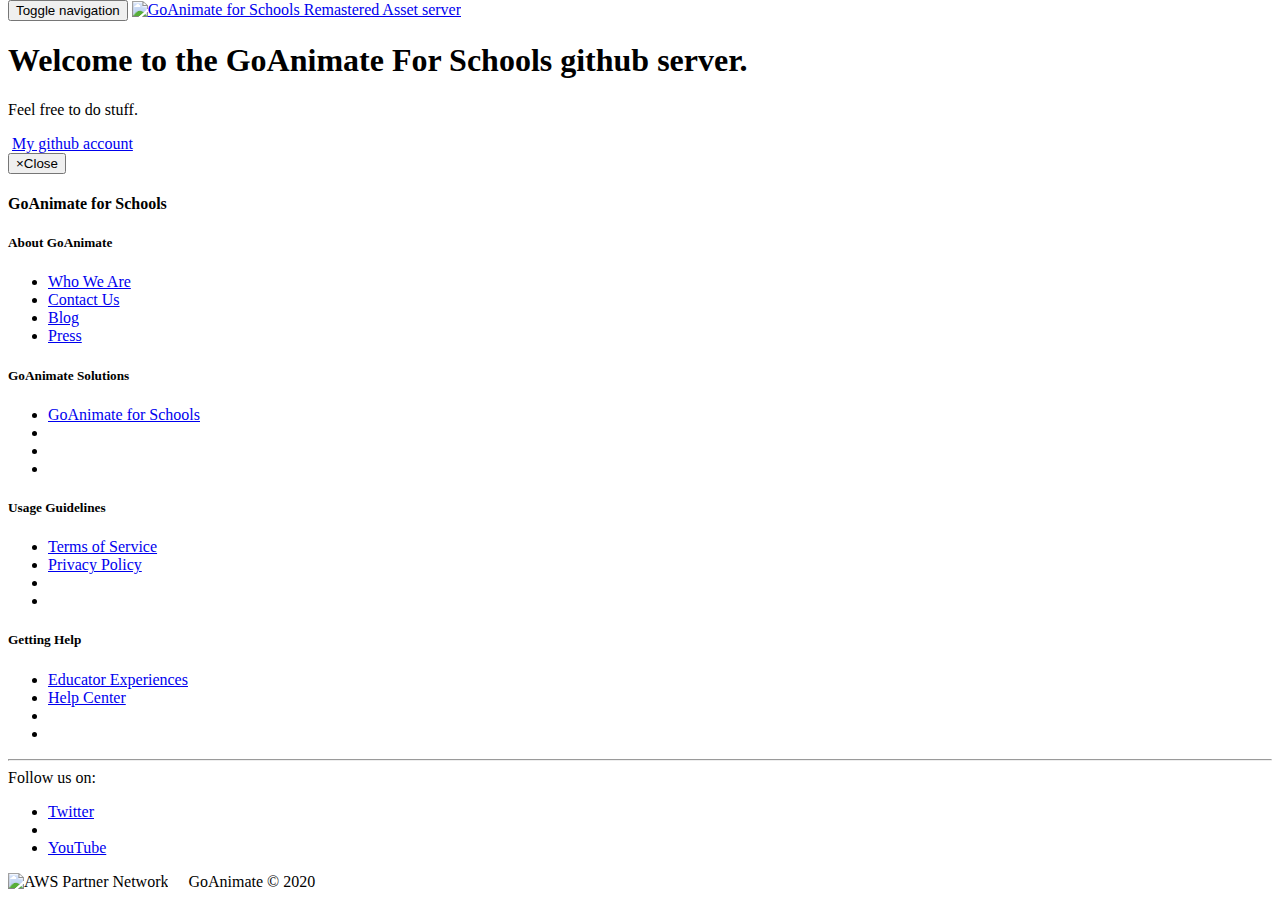
==== index.html @ de4a43db "Update index.html" ====
<html lang="en"><head>








<title>GoAnimate for Schools Remastered Asset Server</title>










<link rel="stylesheet" href="/fonts/Comfortaa-Regular.ttf">
<link rel="stylesheet" href="/css/common_combined.css">

<link rel="stylesheet" href="/css/index.css.gz.css">





















<script type="text/javascript" async="" src="https://koi-3Q6B8SG59E.marketingautomation.services/client/ss.js?ver=1.1.1"></script><script type="text/javascript" async="" src="https://koi-3Q6B8SG59E.marketingautomation.services/client/ss.js?ver=1.1.1"></script><script type="text/javascript" async="" src="https://koi-3Q6B8SG59E.marketingautomation.services/client/ss.js?ver=1.1.1"></script><script src="http://web.archive.org/web/20170622210617/https://koi-3q6b8sg59e.marketingautomation.services/koi?rf=&amp;hn=bluepeacocks.github.io&amp;lg=pl-PL&amp;sr=1920x1080&amp;cd=24&amp;vr=2.4.0&amp;se=1589291786640&amp;tk=null&amp;ac=KOI-1OTR0IV8I&amp;ts=1589294067&amp;pt=800&amp;pl=0&amp;loc=https%3A%2F%2Fbluepeacocks.github.io%2F&amp;tp=page&amp;ti=GoAnimate%20for%20Schools%20Cloudfront"></script><script src="http://web.archive.org/web/20170622210617/https://koi-3q6b8sg59e.marketingautomation.services/koi?rf=&amp;hn=bluepeacocks.github.io&amp;lg=pl-PL&amp;sr=1920x1080&amp;cd=24&amp;vr=2.4.0&amp;se=1589291786640&amp;tk=null&amp;ac=KOI-1OTR0IV8I&amp;ts=1589308837&amp;pt=0&amp;pl=0&amp;loc=https%3A%2F%2Fbluepeacocks.github.io%2F&amp;tp=page&amp;ti=GoAnimate%20for%20Schools%20Remastered%20Asset%20Server"></script><script src="http://web.archive.org/web/20170622210617/https://koi-3q6b8sg59e.marketingautomation.services/koi?rf=&amp;hn=bluepeacocks.github.io&amp;lg=pl-PL&amp;sr=1920x1080&amp;cd=24&amp;vr=2.4.0&amp;se=1589652625686&amp;tk=null&amp;ac=KOI-1OTR0IV8I&amp;ts=1589652626&amp;pt=0&amp;pl=0&amp;loc=https%3A%2F%2Fbluepeacocks.github.io%2F&amp;tp=page&amp;ti=GoAnimate%20for%20Schools%20Remastered%20Asset%20Server"></script><script src="http://web.archive.org/web/20170622210617/https://koi-3q6b8sg59e.marketingautomation.services/koi?rf=&amp;hn=bluepeacocks.github.io&amp;lg=pl-PL&amp;sr=1920x1080&amp;cd=24&amp;vr=2.4.0&amp;se=1589827421987&amp;tk=null&amp;ac=KOI-1OTR0IV8I&amp;ts=1589827422&amp;pt=0&amp;pl=0&amp;loc=https%3A%2F%2Fbluepeacocks.github.io%2F&amp;tp=page&amp;ti=GoAnimate%20for%20Schools%20Remastered%20Asset%20Server"></script></head>
<body class="page-action-public_index"><!-- BEGIN WAYBACK TOOLBAR INSERT -->
<style type="text/css">
body {
  margin-top:0 !important;
  padding-top:0 !important;
  /*min-width:800px !important;*/
}
</style>
<script type="text/javascript" async="" src="https://koi-3Q6B8SG59E.marketingautomation.services/client/ss.js?ver=1.1.1"></script><script id="hs-analytics" src="//web.archive.org/web/20170622210617/https://js.hs-analytics.net/analytics/1589294100000/491659.js"></script><script type="text/javascript">
__wm.bt(625,27,25,2,"web","https://goanimate4schools.com/public_index","20170622210617",1996,"/_static/",["/_static/css/banner-styles.css?v=HyR5oymJ","/_static/css/iconochive.css?v=qtvMKcIJ"]);
</script>
<!-- END WAYBACK TOOLBAR INSERT -->
<script type="text/javascript">
if (self !== top) {
            jQuery('body').hide();
    }
</script>

<nav class="navbar site-nav" role="navigation">
    <div class="container">
        <div class="navbar-header">
            <button type="button" class="navbar-toggle collapsed" data-toggle="collapse" data-target=".navbar-ex1-collapse">
                <span class="sr-only">Toggle navigation</span>
                <span class="icon-bar"></span>
                <span class="icon-bar"></span>
                <span class="icon-bar"></span>
              </button>
            <a class="navbar-brand" href="/index.html" title="GoAnimate for Schools Remastered Asset server">
                <img alt="GoAnimate for Schools Remastered Asset server" src="/img/site/logo4s.png">
            </a>
        </div>

        <div class="collapse navbar-collapse navbar-ex1-collapse">
            
        </div>
    </div>
</nav>

<div class="homepage-top">
    <div class="container">
        
    <h1 class="homepage-title">Welcome to the GoAnimate For Schools github server.</h1>
        <p>Feel free to do stuff.</p>

        <div class="homepage-top-content">
            <img class="img-responsive center-block" src="http://web.archive.org/web/20170622210617im_/https://d2qrjeyl4jwu9j.cloudfront.net/static/769b5ad3628a2b0e/school/img/homepage/img_top_cw.jpg" alt="">
            
<span class="site-nav-btn hidden-xs"><a class="btn btn-green" href="https://github.com/BluePeacocks/">My github account</a></span>
        </div>
    </div>
</div>






<script>
    $(function() {
        $('.oc-picker').owlCarousel({
            autoplay: true,
            loop: true,
            center: true,
            items: 1,
            autoplaySpeed: 3000,
            smartSpeed: 2500,
        })
    });
</script>





<div class="modal" id="demo-video">
    <div class="modal-dialog modal-lg">
        <div class="modal-content">
            <div class="modal-header">
                <button type="button" class="close" data-dismiss="modal"><span aria-hidden="true">×</span><span class="sr-only">Close</span></button>
                <h4 class="modal-title">GoAnimate for Schools</h4>
            </div>
            <div class="modal-body">
                <div class="embed-responsive embed-responsive-16by9"></div>
            </div>
        </div>
    </div>
</div>

<script>
$('#demo-video').on('show.bs.modal', function(e) {
    $(this).find('.embed-responsive').html('<iframe class="embed-responsive-item" allowfullscreen src="//web.archive.org/web/20170622210617/https://fast.wistia.net/embed/iframe/2a8f145536?autoPlay=1"></iframe>');
}).on('hide.bs.modal', function(e) {
    $(this).find('.embed-responsive').empty();
});
</script>

<footer class="site-footer hidden-print">
    <div class="container">
        <div class="row site-footer-nav">
            <div class="col-sm-3">
                <div class="site-footer-nav-col">
                    <h5>About GoAnimate</h5>
                    <ul class="list-unstyled">
                        <li><a href="http://web.archive.org/web/20170622210617/http://goanimate.com/about">Who We Are</a></li>
                        <li><a href="http://web.archive.org/web/20170622210617/http://goanimate.com/contactus">Contact Us</a></li>
                        <li><a href="http://web.archive.org/web/20170622210617/http://goanimate.com/video-maker-tips">Blog</a></li>
                        <li><a href="http://web.archive.org/web/20170622210617/http://press.goanimate.com/">Press</a></li>
                    </ul>
                </div>
            </div>

            <div class="col-sm-3">
                <div class="site-footer-nav-col">
                    <h5>GoAnimate Solutions</h5>
                    <ul class="list-unstyled">
                        <li><a href="http://web.archive.org/web/20170622210617/http://goanimate4schools.com/" target="_blank">GoAnimate for Schools</a></li>
                        <li class="hidden-xs">&nbsp;</li>
                        <li class="hidden-xs">&nbsp;</li>
                        <li class="hidden-xs">&nbsp;</li>
                    </ul>
                </div>
            </div>

            <div class="col-sm-3">
                <div class="site-footer-nav-col">
                    <h5>Usage Guidelines</h5>
                    <ul class="list-unstyled">
                        <li><a href="/web/20170622210617/https://goanimate4schools.com/termsofuse">Terms of Service</a></li>
                        <li><a href="/web/20170622210617/https://goanimate4schools.com/privacy">Privacy Policy</a></li>
                        <li class="hidden-xs">&nbsp;</li>
                        <li class="hidden-xs">&nbsp;</li>
                    </ul>
                </div>
            </div>

            <div class="col-sm-3">
                <div class="site-footer-nav-col">
                    <h5>Getting Help</h5>
                    <ul class="list-unstyled">
                        <li><a href="http://web.archive.org/web/20170622210617/http://blog.goanimate4schools.com/">Educator Experiences</a></li>
                        <li><a href="http://web.archive.org/web/20170622210617/https://goanimate4schools.zendesk.com/hc/en-us">Help Center</a></li>
                        <li class="hidden-xs">&nbsp;</li>
                        <li class="hidden-xs">&nbsp;</li>
                    </ul>
                </div>
            </div>
        </div>
        <hr>

        <div class="row site-footer-copyright">
            <div class="col-sm-6">
                <div class="site-footer-socials-container">
                    Follow us on:
                    <ul class="site-footer-socials clearfix">
                        
                        <li><a class="twitter" href="http://web.archive.org/web/20170622210617/https://twitter.com/Go4Schools">Twitter</a></li>
                        <li></li>
                        
                        <li><a class="youtube" href="http://web.archive.org/web/20170622210617/https://www.youtube.com/user/GoAnimate">YouTube</a></li>
                    </ul>
                </div>
            </div>
            <div class="col-sm-6">
                <div class="pull-right">
                    <img src="http://web.archive.org/web/20170622210617im_/https://d2qrjeyl4jwu9j.cloudfront.net/static/769b5ad3628a2b0e/school/img/site/logo_amazon.png" alt="AWS Partner Network">
                    &nbsp;&nbsp;&nbsp;
                    GoAnimate © 2020
                </div>
            </div>
        </div>

    </div>
</footer>


<div id="studio_container" style="display: none;">
    <div id="studio_holder"><!-- Full Screen Studio -->
        <div style="top: 50%; position: relative;">
            This content requires the Adobe Flash Player 10.3. <a href="http://web.archive.org/web/20170622210617/http://get.adobe.com/flashplayer/">Get Flash</a>
        </div>
    </div>
</div>

<!-- Start of Async HubSpot Analytics Code -->
  <script type="text/javascript">
    (function(d,s,i,r) {
      if (d.getElementById(i)){return;}
      var n=d.createElement(s),e=d.getElementsByTagName(s)[0];
      n.id=i;n.src='//web.archive.org/web/20170622210617/https://js.hs-analytics.net/analytics/'+(Math.ceil(new Date()/r)*r)+'/491659.js';
      e.parentNode.insertBefore(n, e);
    })(document,"script","hs-analytics",300000);
  </script>
<!-- End of Async HubSpot Analytics Code -->

<!-- SharpSpring begin -->
<script type="text/javascript">
var _ss = _ss || [];
_ss.push(['_setDomain', 'http://web.archive.org/web/20170622210617/https://koi-3q6b8sg59e.marketingautomation.services/net']);
_ss.push(['_setAccount', 'KOI-1OTR0IV8I']);
_ss.push(['_trackPageView']);
(function() {
    var ss = document.createElement('script');
    ss.type = 'text/javascript'; ss.async = true;

    ss.src = ('https:' == document.location.protocol ? 'https://' : 'http://') + 'koi-3Q6B8SG59E.marketingautomation.services/client/ss.js?ver=1.1.1';
    var scr = document.getElementsByTagName('script')[0];
    scr.parentNode.insertBefore(ss, scr);
})();
</script>
<!-- SharpSpring end -->









</body></html>
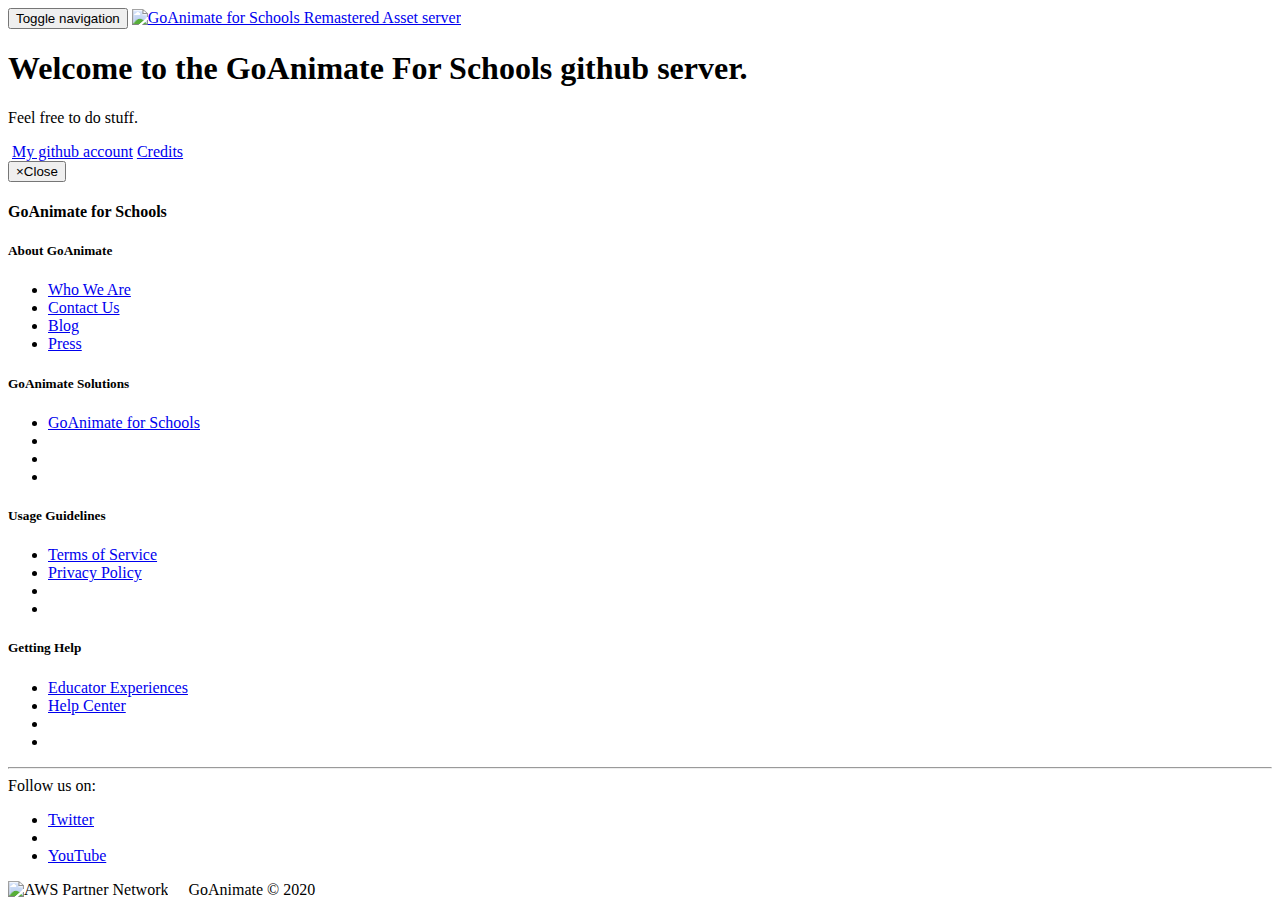
==== commit 130d8f74: "Update index.html" ====
--- a/index.html
+++ b/index.html
@@ -18,7 +18,7 @@
 
 
 
-<link rel="stylesheet" href="/fonts/Comfortaa-Regular.ttf">
+<link rel="stylesheet" href="https://fonts.googleapis.com/css?family=Lato:400,700">
 <link rel="stylesheet" href="/css/common_combined.css">
 
 <link rel="stylesheet" href="/css/index.css.gz.css">
@@ -43,24 +43,6 @@
 
 
 
-<script type="text/javascript" async="" src="https://koi-3Q6B8SG59E.marketingautomation.services/client/ss.js?ver=1.1.1"></script><script type="text/javascript" async="" src="https://koi-3Q6B8SG59E.marketingautomation.services/client/ss.js?ver=1.1.1"></script><script type="text/javascript" async="" src="https://koi-3Q6B8SG59E.marketingautomation.services/client/ss.js?ver=1.1.1"></script><script src="http://web.archive.org/web/20170622210617/https://koi-3q6b8sg59e.marketingautomation.services/koi?rf=&amp;hn=bluepeacocks.github.io&amp;lg=pl-PL&amp;sr=1920x1080&amp;cd=24&amp;vr=2.4.0&amp;se=1589291786640&amp;tk=null&amp;ac=KOI-1OTR0IV8I&amp;ts=1589294067&amp;pt=800&amp;pl=0&amp;loc=https%3A%2F%2Fbluepeacocks.github.io%2F&amp;tp=page&amp;ti=GoAnimate%20for%20Schools%20Cloudfront"></script><script src="http://web.archive.org/web/20170622210617/https://koi-3q6b8sg59e.marketingautomation.services/koi?rf=&amp;hn=bluepeacocks.github.io&amp;lg=pl-PL&amp;sr=1920x1080&amp;cd=24&amp;vr=2.4.0&amp;se=1589291786640&amp;tk=null&amp;ac=KOI-1OTR0IV8I&amp;ts=1589308837&amp;pt=0&amp;pl=0&amp;loc=https%3A%2F%2Fbluepeacocks.github.io%2F&amp;tp=page&amp;ti=GoAnimate%20for%20Schools%20Remastered%20Asset%20Server"></script><script src="http://web.archive.org/web/20170622210617/https://koi-3q6b8sg59e.marketingautomation.services/koi?rf=&amp;hn=bluepeacocks.github.io&amp;lg=pl-PL&amp;sr=1920x1080&amp;cd=24&amp;vr=2.4.0&amp;se=1589652625686&amp;tk=null&amp;ac=KOI-1OTR0IV8I&amp;ts=1589652626&amp;pt=0&amp;pl=0&amp;loc=https%3A%2F%2Fbluepeacocks.github.io%2F&amp;tp=page&amp;ti=GoAnimate%20for%20Schools%20Remastered%20Asset%20Server"></script><script src="http://web.archive.org/web/20170622210617/https://koi-3q6b8sg59e.marketingautomation.services/koi?rf=&amp;hn=bluepeacocks.github.io&amp;lg=pl-PL&amp;sr=1920x1080&amp;cd=24&amp;vr=2.4.0&amp;se=1589827421987&amp;tk=null&amp;ac=KOI-1OTR0IV8I&amp;ts=1589827422&amp;pt=0&amp;pl=0&amp;loc=https%3A%2F%2Fbluepeacocks.github.io%2F&amp;tp=page&amp;ti=GoAnimate%20for%20Schools%20Remastered%20Asset%20Server"></script></head>
-<body class="page-action-public_index"><!-- BEGIN WAYBACK TOOLBAR INSERT -->
-<style type="text/css">
-body {
-  margin-top:0 !important;
-  padding-top:0 !important;
-  /*min-width:800px !important;*/
-}
-</style>
-<script type="text/javascript" async="" src="https://koi-3Q6B8SG59E.marketingautomation.services/client/ss.js?ver=1.1.1"></script><script id="hs-analytics" src="//web.archive.org/web/20170622210617/https://js.hs-analytics.net/analytics/1589294100000/491659.js"></script><script type="text/javascript">
-__wm.bt(625,27,25,2,"web","https://goanimate4schools.com/public_index","20170622210617",1996,"/_static/",["/_static/css/banner-styles.css?v=HyR5oymJ","/_static/css/iconochive.css?v=qtvMKcIJ"]);
-</script>
-<!-- END WAYBACK TOOLBAR INSERT -->
-<script type="text/javascript">
-if (self !== top) {
-            jQuery('body').hide();
-    }
-</script>
 
 <nav class="navbar site-nav" role="navigation">
     <div class="container">
@@ -92,6 +74,7 @@
             <img class="img-responsive center-block" src="http://web.archive.org/web/20170622210617im_/https://d2qrjeyl4jwu9j.cloudfront.net/static/769b5ad3628a2b0e/school/img/homepage/img_top_cw.jpg" alt="">
             
 <span class="site-nav-btn hidden-xs"><a class="btn btn-green" href="https://github.com/BluePeacocks/">My github account</a></span>
+            <span class="site-nav-btn hidden-xs"><a class="btn btn-green" href="credits.html">Credits</a></span>
         </div>
     </div>
 </div>
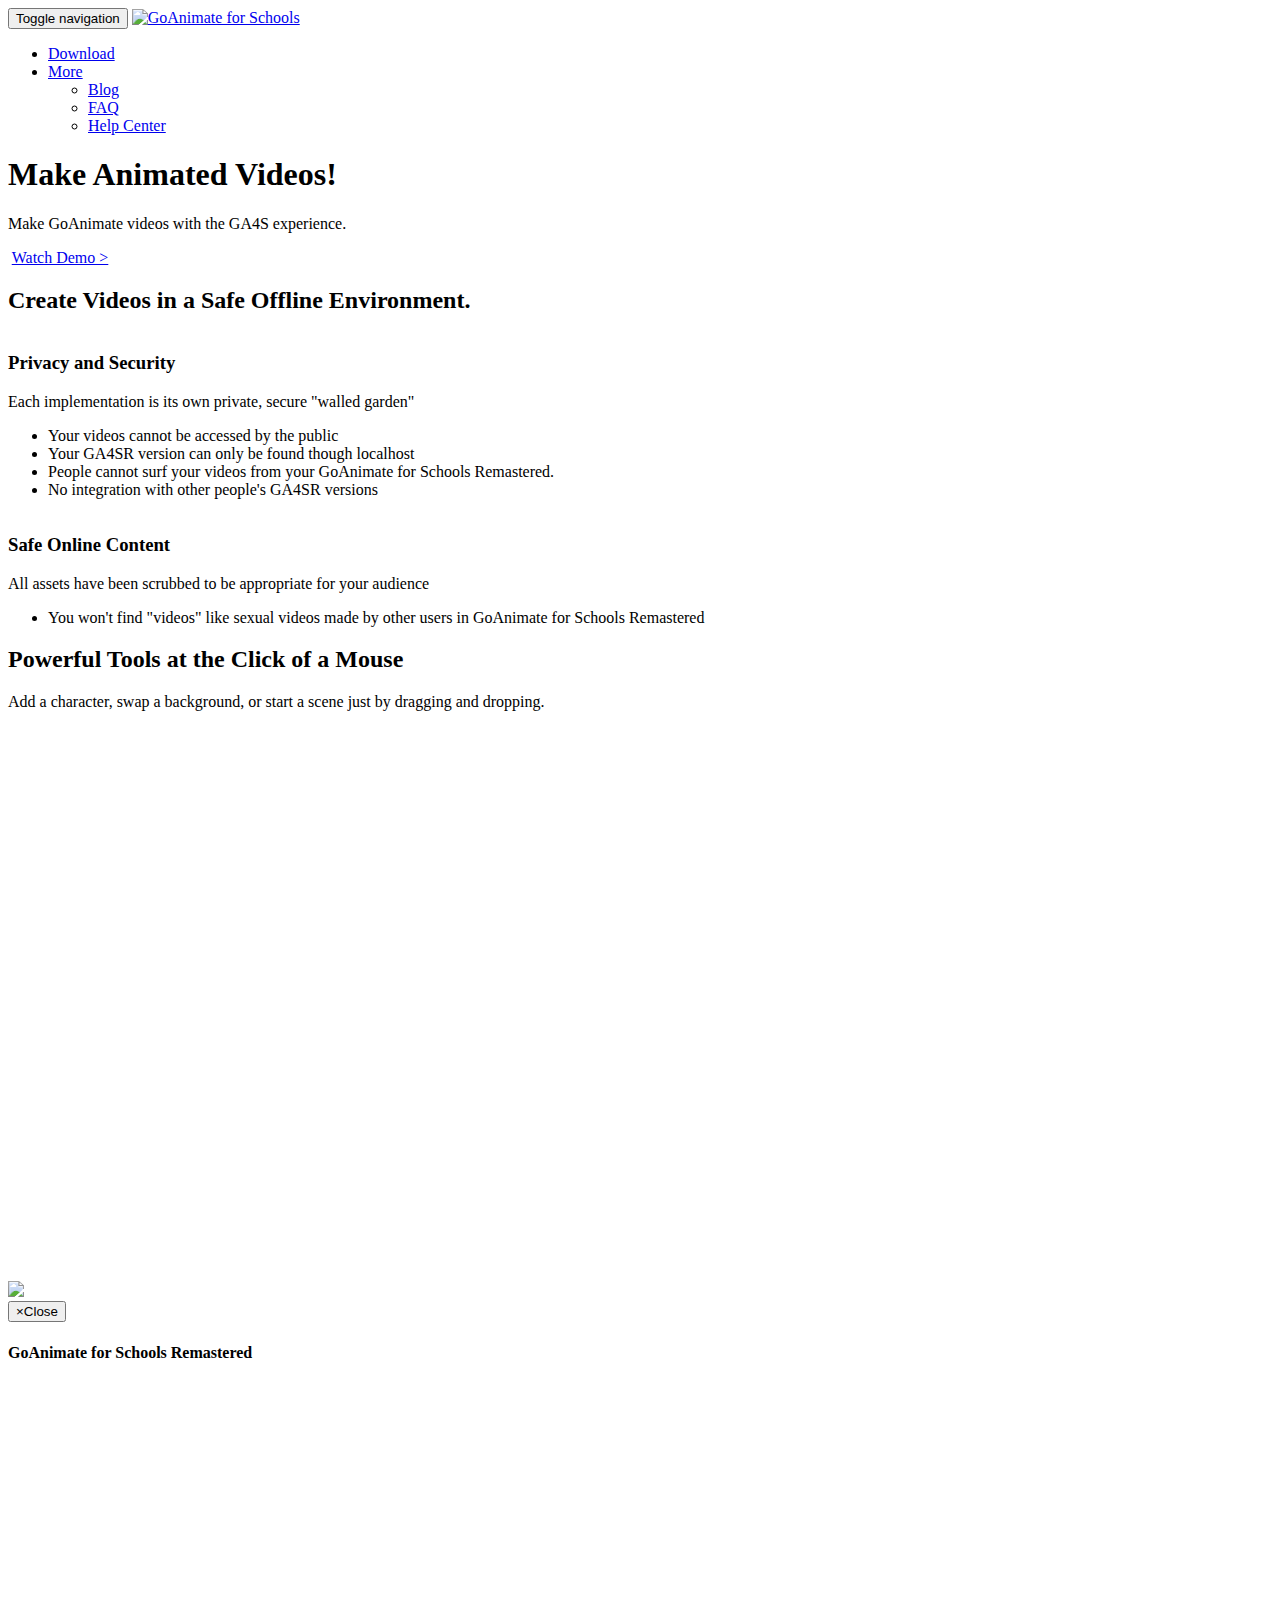
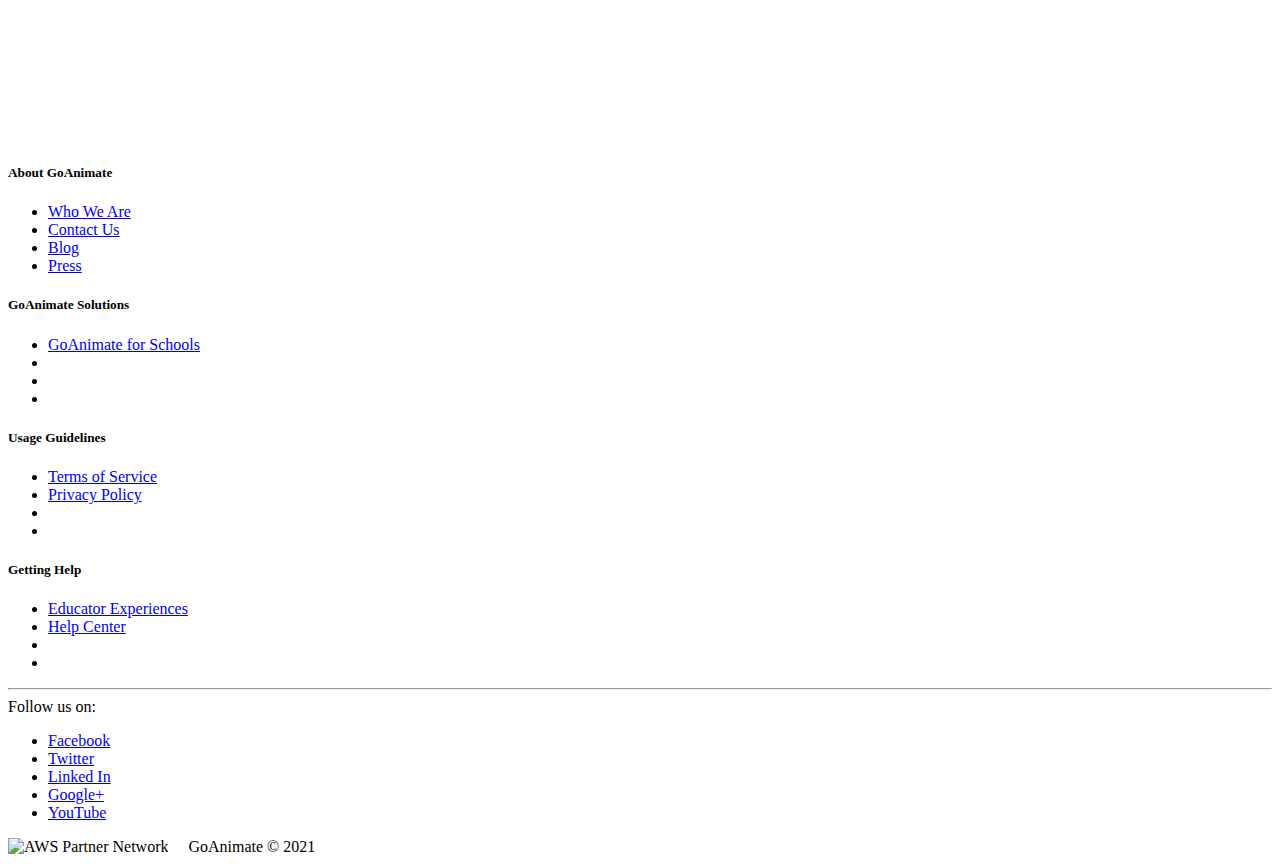
==== commit 160f3f6e: "Update index.html" ====
--- a/index.html
+++ b/index.html
@@ -2,36 +2,37 @@
 
 
 
-
-
-
-
-
-<title>GoAnimate for Schools Remastered Asset Server</title>
-
-
-
-
-
-
-
+<title>GoAnimate for Schools Remastered - Official site</title>
+
+<meta name="viewport" content="width=device-width, initial-scale=1">
+
+<meta name="description" content="GoAnimate for Schools is a safe environment for students to fully express their creativity through video and a great place for educators to share educational videos with other educators worldwide.">
+
+<meta property="og:site_name" content="GoAnimate for Schools Remastered">
 
 
 
 <link rel="stylesheet" href="https://fonts.googleapis.com/css?family=Lato:400,700">
-<link rel="stylesheet" href="/css/common_combined.css">
-
-<link rel="stylesheet" href="/css/index.css.gz.css">
-
-
-
-
-
-
-
-
-
-
+<link rel="stylesheet" href="https://bluepeacocks.github.io/css/common_combined.css">
+
+<link rel="stylesheet" href="https://bluepeacocks.github.io/css/index.css.gz.css">
+<link rel="stylesheet" href="https://bluepeacocks.github.io/css/owl.carousel.css">
+
+
+
+
+
+<script src="https://bluepeacocks.github.io/js/common_combined.js"></script>
+
+<script type="text/javascript">
+var I18N_LANG = 'en_US';
+var GT = new Gettext({'locale_data': json_locale_data});
+</script>
+<script src="https://bluepeacocks.github.io/js/owl.carousel.min.js.gz.js"></script>
+
+
+
+</head><body class="page-action-public_index">
 
 
 
@@ -53,49 +54,90 @@
                 <span class="icon-bar"></span>
                 <span class="icon-bar"></span>
               </button>
-            <a class="navbar-brand" href="/index.html" title="GoAnimate for Schools Remastered Asset server">
-                <img alt="GoAnimate for Schools Remastered Asset server" src="/img/site/logo4s.png">
+            <a class="navbar-brand" href="https://bluepeacocks.github.io/js/" title="GoAnimate for Schools Remastered">
+                <img alt="GoAnimate for Schools" src="https://bluepeacocks.github.io/img/site/logo4s.png">
             </a>
         </div>
 
         <div class="collapse navbar-collapse navbar-ex1-collapse">
+            <ul class="nav navbar-nav navbar-right">
+                <li><a href="/download">Download</a></li>
+                <li class="dropdown">
+                    <a class="dropdown-toggle" href="#" data-toggle="dropdown">More<span class="caret"></span></a>
+                    <ul class="dropdown-menu">
+                        <li><a href="https://discord.gg/QfaaehhGEK">Blog</a></li>
+                        <li><a href="/public_faq">FAQ</a></li>
+                        <li><a href="https://discord.gg/QfaaehhGEK">Help Center</a></li>
+                    </ul>
+                </li>
+            </ul>
+        </div>
+    </div>
+</nav>
+
+<div class="homepage-top">
+    <div class="container">
+        <h1 class="homepage-title">Make Animated Videos!</h1>
+        <p>Make GoAnimate videos with the GA4S experience.</p>
+
+        <div class="homepage-top-content">
+            <img class="img-responsive center-block" src="https://bluepeacocks.github.io/img/site/img_top_cw.jpg" alt="">
+            <a href="#" class="watch-demo" data-toggle="modal" data-target="#demo-video">Watch Demo &gt;</a>
+        </div>
+    </div>
+</div>
+
+<div class="homepage-secure">
+    <div class="container">
+        <h2 class="homepage-title">Create Videos in a Safe Offline Environment.</h2>
+        <div class="row">
+            <div class="col-md-6 col-lg-6 secure-wrapper">
+                <div class="clearfix">
+                    <div class="icon-block"><img class="icon-block-icon" src="http://web.archive.org/web/20180205000549im_/https://d2qrjeyl4jwu9j.cloudfront.net/static/a58ff843b3f92207/school/img/homepage/img_secure_01.png" alt=""></div>
+                    <h3>Privacy and Security</h3>
+                    <p>Each implementation is its own private, secure "walled garden"</p>
+                </div>
+                <ul class="secure-content">
+                    <li>Your videos cannot be accessed by the public</li>
+                    
+                    <li>Your GA4SR version can only be found though localhost</li>
+                    <li>People cannot surf your videos from your GoAnimate for Schools Remastered.</li>
+                    <li>No integration with other people's GA4SR versions</li>
+                    
+                </ul>
+            </div>
             
-        </div>
-    </div>
-</nav>
-
-<div class="homepage-top">
-    <div class="container">
+            
+            <div class="col-md-6 col-lg-6 secure-wrapper">
+                <div class="clearfix">
+                    <div class="icon-block"><img class="icon-block-icon" src="http://web.archive.org/web/20180205000549im_/https://d2qrjeyl4jwu9j.cloudfront.net/static/a58ff843b3f92207/school/img/homepage/img_secure_04.png" alt=""></div>
+                    <h3>Safe Online Content</h3>
+                    <p>All assets have been scrubbed to be appropriate for your audience</p>
+                </div>
+                <ul class="secure-content">
+                    
+                    <li>You won't find "videos" like sexual videos made by other users in GoAnimate for Schools Remastered</li>
+                </ul>
+            </div>
+        </div>
+    </div>
+</div>
+
+<div class="homepage-videomaker">
+    <div class="container">
+        <h2 class="homepage-title">Powerful Tools at the Click of a Mouse</h2>
+        <p>Add a character, swap a background, or start a scene just by dragging and dropping.</p>
+<img class="center-block" src="http://web.archive.org/web/20170315005448im_/https://d3v4eglovri8yt.cloudfront.net/static/3ff7ea048fdc3a29/go/img/business_video/home/window_bar.png">
+<video width="953" height="570" autoplay="" loop="">
+<source src="http://web.archive.org/web/20170315005448im_/https://d3v4eglovri8yt.cloudfront.net/static/3ff7ea048fdc3a29/go/img/business_video/home/video-maker.mp4" type="video/mp4">
+    </video>
+
         
-    <h1 class="homepage-title">Welcome to the GoAnimate For Schools github server.</h1>
-        <p>Feel free to do stuff.</p>
-
-        <div class="homepage-top-content">
-            <img class="img-responsive center-block" src="http://web.archive.org/web/20170622210617im_/https://d2qrjeyl4jwu9j.cloudfront.net/static/769b5ad3628a2b0e/school/img/homepage/img_top_cw.jpg" alt="">
-            
-<span class="site-nav-btn hidden-xs"><a class="btn btn-green" href="https://github.com/BluePeacocks/">My github account</a></span>
-            <span class="site-nav-btn hidden-xs"><a class="btn btn-green" href="credits.html">Credits</a></span>
-        </div>
-    </div>
-</div>
-
-
-
-
-
-
-<script>
-    $(function() {
-        $('.oc-picker').owlCarousel({
-            autoplay: true,
-            loop: true,
-            center: true,
-            items: 1,
-            autoplaySpeed: 3000,
-            smartSpeed: 2500,
-        })
-    });
-</script>
+    </div>
+</div>
+
+
+
 
 
 
@@ -106,22 +148,18 @@
         <div class="modal-content">
             <div class="modal-header">
                 <button type="button" class="close" data-dismiss="modal"><span aria-hidden="true">×</span><span class="sr-only">Close</span></button>
-                <h4 class="modal-title">GoAnimate for Schools</h4>
+                <h4 class="modal-title">GoAnimate for Schools Remastered</h4>
             </div>
             <div class="modal-body">
-                <div class="embed-responsive embed-responsive-16by9"></div>
-            </div>
-        </div>
-    </div>
-</div>
-
-<script>
-$('#demo-video').on('show.bs.modal', function(e) {
-    $(this).find('.embed-responsive').html('<iframe class="embed-responsive-item" allowfullscreen src="//web.archive.org/web/20170622210617/https://fast.wistia.net/embed/iframe/2a8f145536?autoPlay=1"></iframe>');
-}).on('hide.bs.modal', function(e) {
-    $(this).find('.embed-responsive').empty();
-});
-</script>
+                <div class="embed-responsive embed-responsive-16by9">
+            <iframe src="https://fast.wistia.net/embed/iframe/m3afcxhils" title="To make an impact today's GoAnimaters reach for Video" allow="autoplay; fullscreen" allowtransparency="true" frameborder="0" scrolling="no" class="wistia_embed" name="wistia_embed" allowfullscreen msallowfullscreen width="640" height="360"></iframe>
+<script src="https://fast.wistia.net/assets/external/E-v1.js" async></script>
+                </div>
+            </div>
+        </div>
+    </div>
+</div>
+
 
 <footer class="site-footer hidden-print">
     <div class="container">
@@ -130,10 +168,10 @@
                 <div class="site-footer-nav-col">
                     <h5>About GoAnimate</h5>
                     <ul class="list-unstyled">
-                        <li><a href="http://web.archive.org/web/20170622210617/http://goanimate.com/about">Who We Are</a></li>
-                        <li><a href="http://web.archive.org/web/20170622210617/http://goanimate.com/contactus">Contact Us</a></li>
-                        <li><a href="http://web.archive.org/web/20170622210617/http://goanimate.com/video-maker-tips">Blog</a></li>
-                        <li><a href="http://web.archive.org/web/20170622210617/http://press.goanimate.com/">Press</a></li>
+                        <li><a href="http://web.archive.org/web/20180205000549/https://goanimate.com/about">Who We Are</a></li>
+                        <li><a href="http://web.archive.org/web/20180205000549/https://goanimate.com/contactus">Contact Us</a></li>
+                        <li><a href="http://web.archive.org/web/20180205000549/https://goanimate.com/video-maker-tips">Blog</a></li>
+                        <li><a href="http://web.archive.org/web/20180205000549/https://press.goanimate.com/">Press</a></li>
                     </ul>
                 </div>
             </div>
@@ -142,7 +180,7 @@
                 <div class="site-footer-nav-col">
                     <h5>GoAnimate Solutions</h5>
                     <ul class="list-unstyled">
-                        <li><a href="http://web.archive.org/web/20170622210617/http://goanimate4schools.com/" target="_blank">GoAnimate for Schools</a></li>
+                        <li><a href="http://web.archive.org/web/20180205000549/https://goanimate4schools.com/" target="_blank">GoAnimate for Schools</a></li>
                         <li class="hidden-xs">&nbsp;</li>
                         <li class="hidden-xs">&nbsp;</li>
                         <li class="hidden-xs">&nbsp;</li>
@@ -154,8 +192,8 @@
                 <div class="site-footer-nav-col">
                     <h5>Usage Guidelines</h5>
                     <ul class="list-unstyled">
-                        <li><a href="/web/20170622210617/https://goanimate4schools.com/termsofuse">Terms of Service</a></li>
-                        <li><a href="/web/20170622210617/https://goanimate4schools.com/privacy">Privacy Policy</a></li>
+                        <li><a href="/web/20180205000549/https://goanimate4schools.com/termsofuse">Terms of Service</a></li>
+                        <li><a href="/web/20180205000549/https://goanimate4schools.com/privacy">Privacy Policy</a></li>
                         <li class="hidden-xs">&nbsp;</li>
                         <li class="hidden-xs">&nbsp;</li>
                     </ul>
@@ -166,8 +204,8 @@
                 <div class="site-footer-nav-col">
                     <h5>Getting Help</h5>
                     <ul class="list-unstyled">
-                        <li><a href="http://web.archive.org/web/20170622210617/http://blog.goanimate4schools.com/">Educator Experiences</a></li>
-                        <li><a href="http://web.archive.org/web/20170622210617/https://goanimate4schools.zendesk.com/hc/en-us">Help Center</a></li>
+                        <li><a href="http://web.archive.org/web/20180205000549/https://blog.goanimate4schools.com/">Educator Experiences</a></li>
+                        <li><a href="http://web.archive.org/web/20180205000549/https://goanimate4schools.zendesk.com/hc/en-us">Help Center</a></li>
                         <li class="hidden-xs">&nbsp;</li>
                         <li class="hidden-xs">&nbsp;</li>
                     </ul>
@@ -181,19 +219,19 @@
                 <div class="site-footer-socials-container">
                     Follow us on:
                     <ul class="site-footer-socials clearfix">
-                        
-                        <li><a class="twitter" href="http://web.archive.org/web/20170622210617/https://twitter.com/Go4Schools">Twitter</a></li>
-                        <li></li>
-                        
-                        <li><a class="youtube" href="http://web.archive.org/web/20170622210617/https://www.youtube.com/user/GoAnimate">YouTube</a></li>
+                        <li><a class="facebook" href="http://web.archive.org/web/20180205000549/https://www.facebook.com/GoAnimateInc">Facebook</a></li>
+                        <li><a class="twitter" href="http://web.archive.org/web/20180205000549/https://twitter.com/Go4Schools">Twitter</a></li>
+                        <li><a class="linkedin" href="http://web.archive.org/web/20180205000549/https://www.linkedin.com/company/goanimate">Linked In</a></li>
+                        <li><a class="gplus" href="http://web.archive.org/web/20180205000549/https://plus.google.com/+goanimate">Google+</a></li>
+                        <li><a class="youtube" href="http://web.archive.org/web/20180205000549/https://www.youtube.com/user/GoAnimate">YouTube</a></li>
                     </ul>
                 </div>
             </div>
             <div class="col-sm-6">
                 <div class="pull-right">
-                    <img src="http://web.archive.org/web/20170622210617im_/https://d2qrjeyl4jwu9j.cloudfront.net/static/769b5ad3628a2b0e/school/img/site/logo_amazon.png" alt="AWS Partner Network">
+                    <img src="http://web.archive.org/web/20180205000549im_/https://d2qrjeyl4jwu9j.cloudfront.net/static/a58ff843b3f92207/school/img/site/logo_amazon.png" alt="AWS Partner Network">
                     &nbsp;&nbsp;&nbsp;
-                    GoAnimate © 2020
+                    GoAnimate © 2021
                 </div>
             </div>
         </div>
@@ -205,45 +243,11 @@
 <div id="studio_container" style="display: none;">
     <div id="studio_holder"><!-- Full Screen Studio -->
         <div style="top: 50%; position: relative;">
-            This content requires the Adobe Flash Player 10.3. <a href="http://web.archive.org/web/20170622210617/http://get.adobe.com/flashplayer/">Get Flash</a>
-        </div>
-    </div>
-</div>
-
-<!-- Start of Async HubSpot Analytics Code -->
-  <script type="text/javascript">
-    (function(d,s,i,r) {
-      if (d.getElementById(i)){return;}
-      var n=d.createElement(s),e=d.getElementsByTagName(s)[0];
-      n.id=i;n.src='//web.archive.org/web/20170622210617/https://js.hs-analytics.net/analytics/'+(Math.ceil(new Date()/r)*r)+'/491659.js';
-      e.parentNode.insertBefore(n, e);
-    })(document,"script","hs-analytics",300000);
-  </script>
-<!-- End of Async HubSpot Analytics Code -->
-
-<!-- SharpSpring begin -->
-<script type="text/javascript">
-var _ss = _ss || [];
-_ss.push(['_setDomain', 'http://web.archive.org/web/20170622210617/https://koi-3q6b8sg59e.marketingautomation.services/net']);
-_ss.push(['_setAccount', 'KOI-1OTR0IV8I']);
-_ss.push(['_trackPageView']);
-(function() {
-    var ss = document.createElement('script');
-    ss.type = 'text/javascript'; ss.async = true;
-
-    ss.src = ('https:' == document.location.protocol ? 'https://' : 'http://') + 'koi-3Q6B8SG59E.marketingautomation.services/client/ss.js?ver=1.1.1';
-    var scr = document.getElementsByTagName('script')[0];
-    scr.parentNode.insertBefore(ss, scr);
-})();
-</script>
-<!-- SharpSpring end -->
-
-
-
-
-
-
-
-
+            You can't use GoAnimate because Flash might be disabled. <a href="http://web.archive.org/web/20180205000549/https://get.adobe.com/flashplayer/">Enable Flash</a>.
+        </div>
+    </div>
+</div>
+
+    
 
 </body></html>
